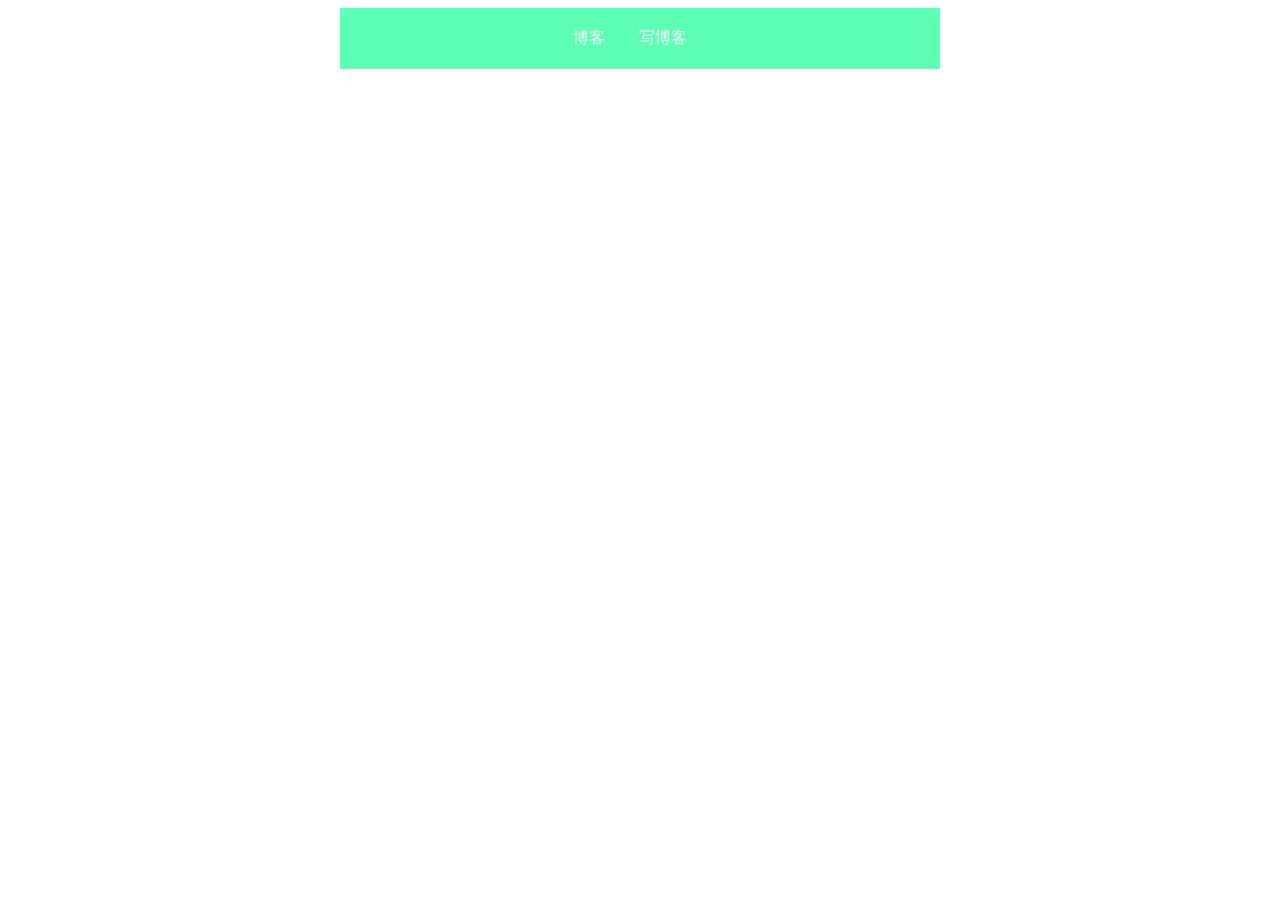
==== index.html @ 1afbcb09 "TWO NEW ADD TWO NEW ADD" ====
<!DOCTYPE html><html><head><meta charset=utf-8><meta name=viewport content="width=device-width,initial-scale=1"><title>vue-playlist2</title><link href=static/css/app.93e8f8a441ce8d5313c57abf8c165947.css rel=stylesheet></head><body><div id=app></div><script type=text/javascript src=static/js/manifest.7c0b1c32adf2b796e6e4.js></script><script type=text/javascript src=static/js/vendor.cef1a37f1e6878e8e4e7.js></script><script type=text/javascript src=static/js/app.4bb055cafe453ad43ce5.js></script></body></html>
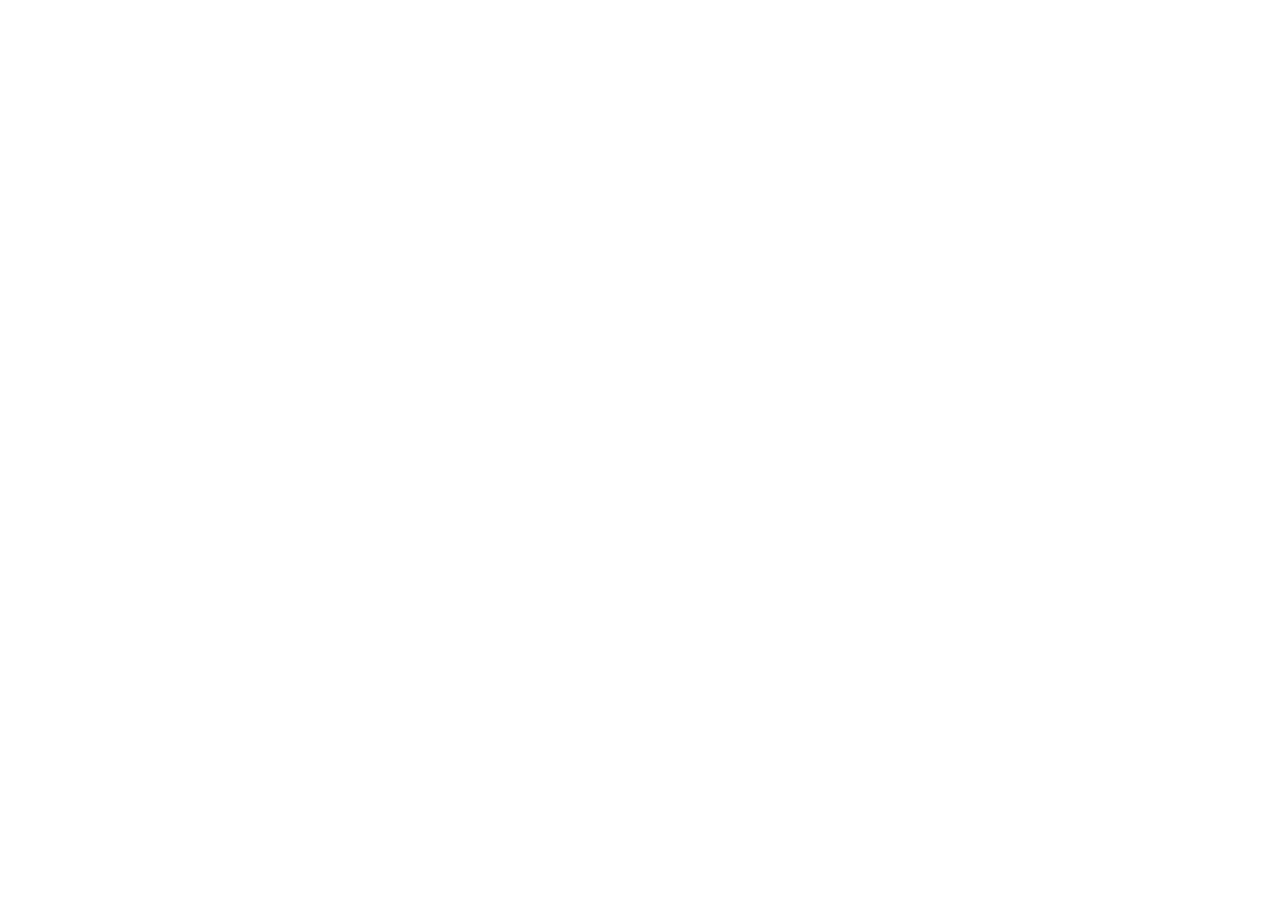
==== commit fa91a486: "sub wilddog" ====
--- a/index.html
+++ b/index.html
@@ -1 +1 @@
-<!DOCTYPE html><html><head><meta charset=utf-8><meta name=viewport content="width=device-width,initial-scale=1"><title>vue-playlist2</title><link href=static/css/app.93e8f8a441ce8d5313c57abf8c165947.css rel=stylesheet></head><body><div id=app></div><script type=text/javascript src=static/js/manifest.7c0b1c32adf2b796e6e4.js></script><script type=text/javascript src=static/js/vendor.cef1a37f1e6878e8e4e7.js></script><script type=text/javascript src=static/js/app.4bb055cafe453ad43ce5.js></script></body></html>+<!DOCTYPE html><html><head><meta charset=utf-8><meta name=viewport content="width=device-width,initial-scale=1"><title>transition</title><script type=text/javascript src=https://cdn.bootcss.com/jquery/3.3.1/jquery.js></script><link href=static/css/app.ac6851924251b74de7d98bc332b9f51c.css rel=stylesheet></head><body><div id=app></div><script type=text/javascript src=static/js/manifest.2ae2e69a05c33dfc65f8.js></script><script type=text/javascript src=static/js/vendor.dc072375a888b57b330f.js></script><script type=text/javascript src=static/js/app.d5988d07318eec025da0.js></script></body></html>
